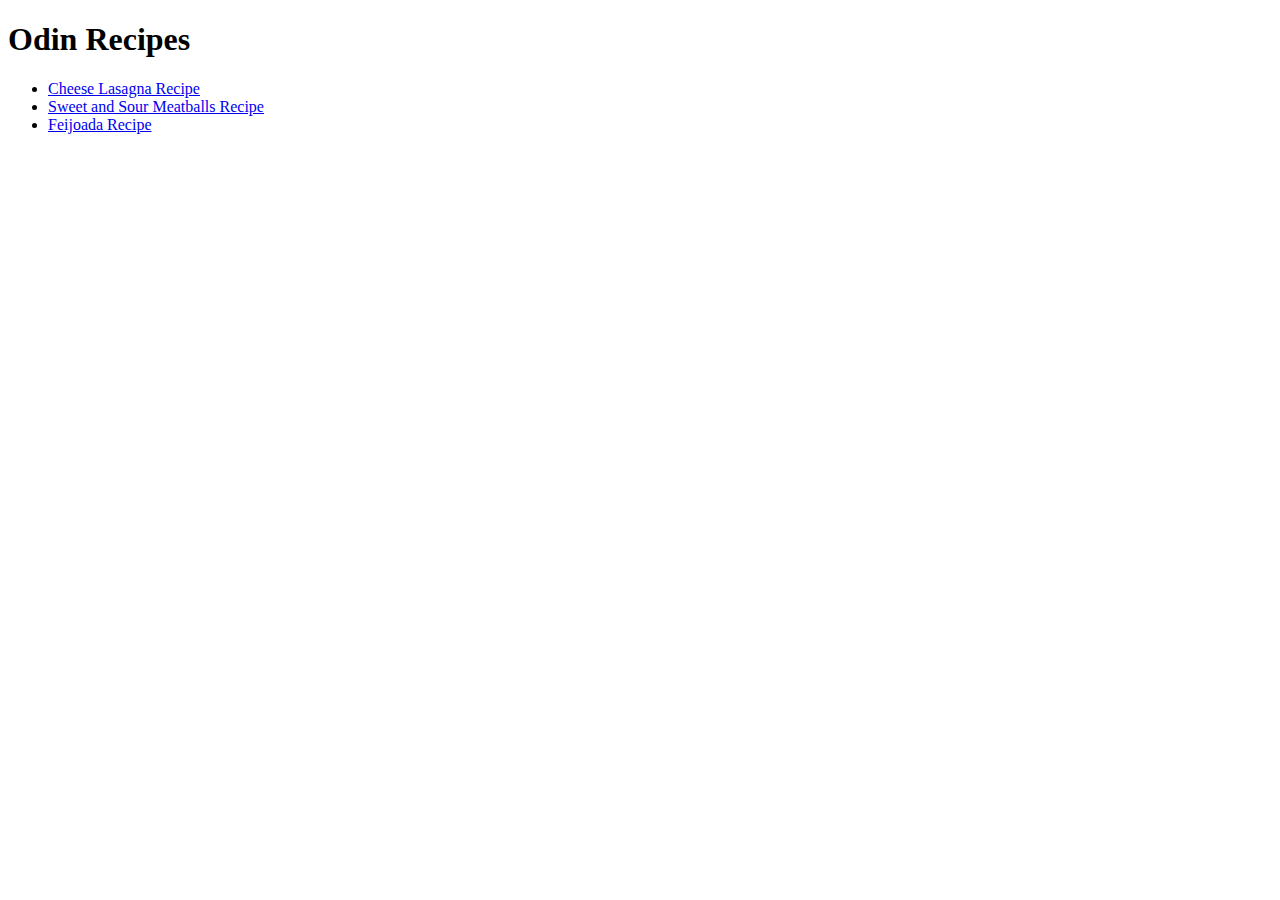
==== index.html @ 7052e792 "Created index.html Created cheese_lasagna.html, sweet_sour_meatballs.html, feijoada.html" ====
<!DOCTYPE html>
<html lang="en">
<head>
    <meta charset="UTF-8">
    <title>Odin Recipes</title>
</head>
<body>
    <h1>Odin Recipes</h1>
    <ul>
        <li><a href="./recipes/cheese_lasagna.html">Cheese Lasagna Recipe</a></li>
        <li><a href="./recipes/sweet_sour_meatballs.html">Sweet and Sour Meatballs Recipe</a></li>
        <li><a href="./recipes/feijoada.html">Feijoada Recipe</a></li>
    </ul>
</body>
</html>
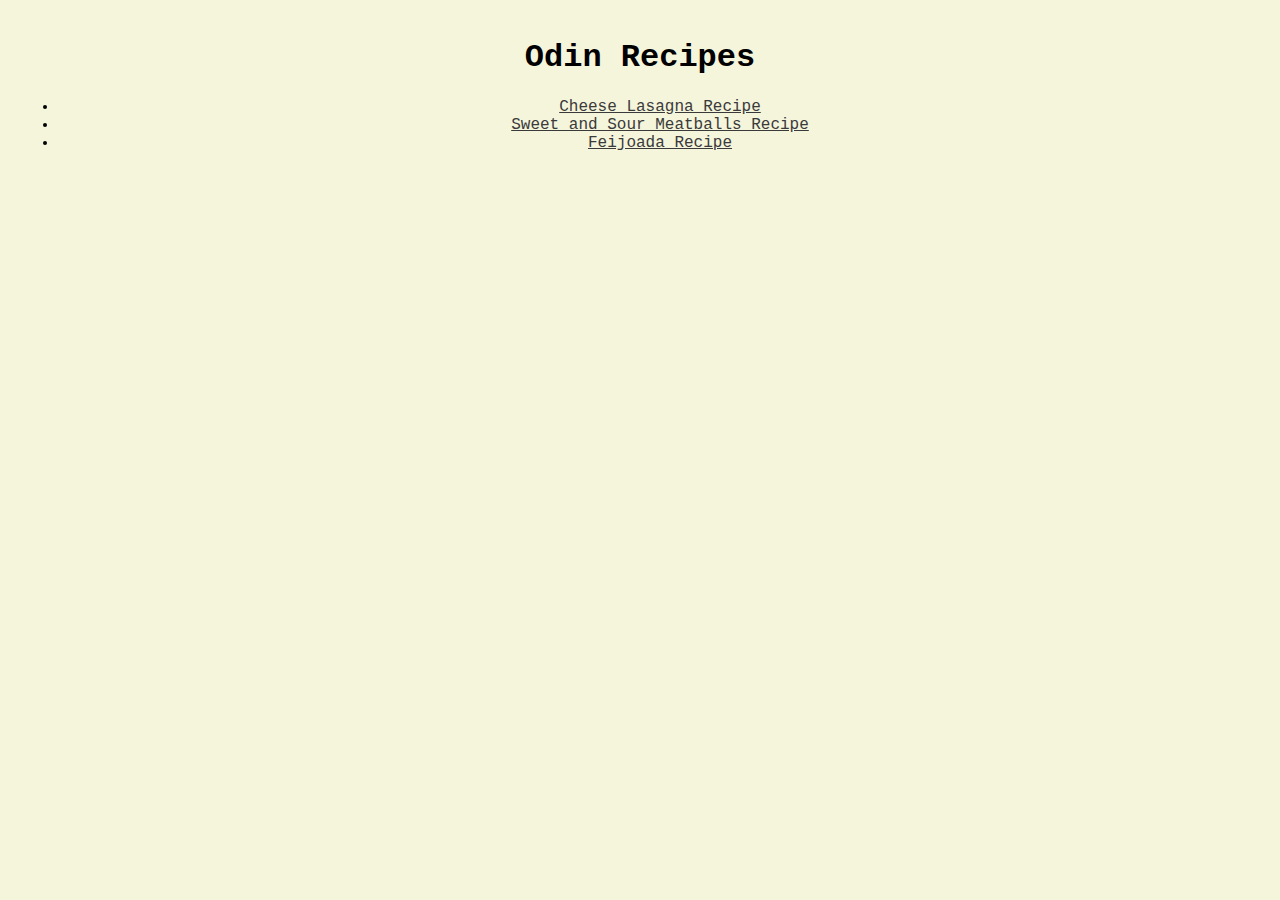
==== commit 9f10966e: "Added some basic style Added style.css with some basic style options. Edited the existing .html to i" ====
--- a/index.html
+++ b/index.html
@@ -2,6 +2,7 @@
 <html lang="en">
 <head>
     <meta charset="UTF-8">
+    <link rel="stylesheet" href="style.css" />
     <title>Odin Recipes</title>
 </head>
 <body>
--- a/style.css
+++ b/style.css
@@ -0,0 +1,23 @@
+body {
+    background-color: beige;
+    font-family: 'Courier New', Courier, monospace;
+    padding: 10px;
+    text-align: center;
+}
+
+img {
+    height: auto;
+    width: 250px;
+}
+
+ol li {
+    padding-bottom: 20px;
+}
+
+a, a:visited {
+    color: rgb(58, 58, 58);
+}
+
+a:hover {
+    color: black;
+}